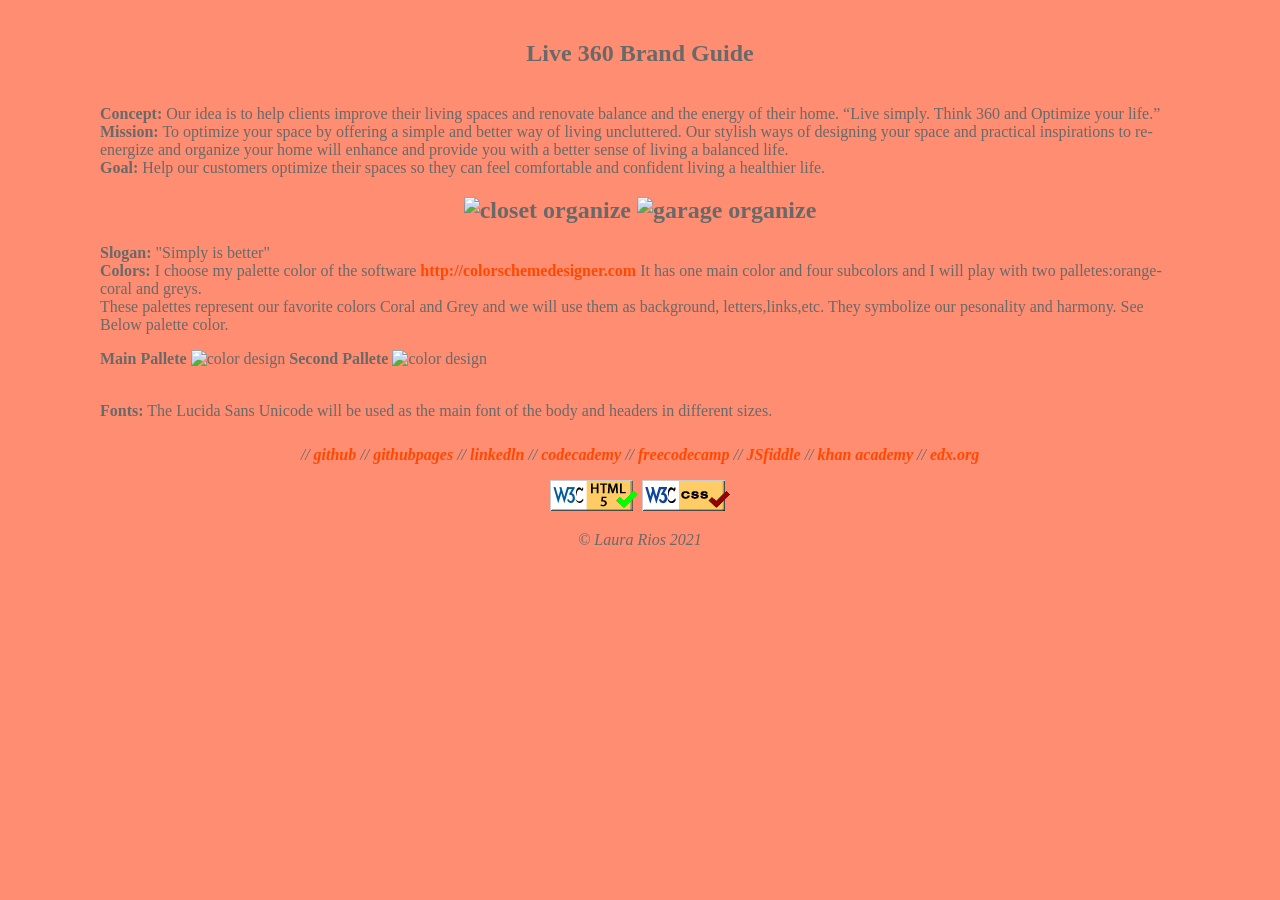
==== brand.html @ 79576e34 "Add files via upload" ====
<!DOCTYPE html>
<html lang = "en">
<head>
	<meta charset="UTF-8" />
	<title>Laura Rios // WEB115 // The brand Guide of "Live 360"</title>
	<link rel = "stylesheet" href = "styles/brand.css" />
</head>
<body>
<main>
      	<h2>Live 360 Brand Guide</h2>
		<br>
		<strong>Concept:</strong> Our idea is to help clients improve their living spaces and renovate balance and the energy of their home. 
        “Live simply. Think 360 and Optimize your life.”
		<br>
		<strong>Mission:</strong> To optimize your space by offering a simple and better way of living uncluttered. 
		Our stylish ways of designing your space and practical inspirations to re-energize and organize your home will enhance and provide you with a better sense of living a balanced life.   
        <br>
		<strong>Goal:</strong> Help our customers optimize their spaces so they can feel comfortable and confident living a healthier life.
		<h2>
		<img src="images/closet.jpg" width="300" height="250" alt="closet organize" />
		<img src="images/garage.jpg" width="300" height="250" alt="garage organize" />
		</h2>
        <strong>Slogan:</strong> "Simply is better"
		<br>
		<strong>Colors:</strong> I choose my palette color of the software <a href="http://colorschemedesigner.com">http://colorschemedesigner.com</a> 
		It has one main color and four subcolors and I will play with two palletes:orange-coral and greys.
		<br>
		These palettes represent our favorite colors Coral and Grey and we will use them as background, letters,links,etc. 
		They symbolize our pesonality and harmony. 
		See Below palette color. 
		<br>
		<p>
		<strong>Main Pallete</strong>
		<img src="images/palettecolor1.png" width="300" height="250" alt="color design" />
		<strong>Second Pallete</strong>
		<img src="images/palettecolor2.png" width="300" height="250" alt="color design" />
		</p>
		<br>
		<strong>Fonts:</strong> The Lucida Sans Unicode will be used as the main font of the body and headers in different sizes. 
		<br>
</main>
<footer> 
	<p>		    
		 // <a href="https://github.com/lrios002" target="_blank">github</a>
		 // <a href="https://lrios002.github.io/" target="_blank">githubpages</a>
		 // <a href="https://www.linkedin.com/in/laura-rios-1b918a28/" target="_blank">linkedln</a>
		 // <a href="https://www.codecademy.com/lrios002" target="_blank">codecademy</a>
		 // <a href="https://www.freecodecamp.org/lrios0002" target="_blank">freecodecamp</a>
		 // <a href="https://jsfiddle.net/lrios002/3oz9ncba/4/" target="_blank">JSfiddle</a>
		 // <a href="https://www.khanacademy.org/profile/kaid_996396472260747114005794/courses" target="_blank">khan academy</a>
		 // <a href="https://profile.edx.org/u/lrios002" target="_blank">edx.org</a>
	</p>
	<a href="https://validator.w3.org/nu/?doc=https%3A%2F%2Flrios002.github.io%2Fintroduction#file">
		<img src="images/html_validation_button.gif"  alt="Check HTML 5 validation!" 
			 style="border:0;width:88px;height:31px;" />
	</a>
	   
	<a href="http://jigsaw.w3.org/css-validator/check/referer">
		<img style="border:0;width:88px;height:31px"
			src="images/css_validation_button.gif" alt="Check CSS validation!" />
	</a>
		
	<p>&copy; Laura Rios 2021</p>
</footer>
</body>
</html>
---- styles/brand.css ----
/* =============================

Colors
===========
#FF8D72: background
#6A6968: body text
#BC6363: links

==================================*/

body
{
  margin-top: 40px;
  margin-left: 100px;
  margin-right: 100px;
  font-family: "Lucida Sans Unicode";
  color: #6A6968;
  background-color: #FF8D72;
}

header
{
  text-align: center;
  font-style: italic;
}

footer
{
  text-align: center;
  font-style: italic;
}

main
{
  padding-bottom: 10px;
}

h1, h2 
{
  font-family: Lucida Sans Unicode;
  text-align: center;
}
h3
{
  font-family: Lucida Sans Unicode;
  text-align: justify;
 }

p
{
  font-family: Lucida Sans Unicode;
}

a 
{
  text-decoration: none;
  font-weight: bold;
  color: #FF4900;
}

ul.menu
{
  list-style-type: none;
  margin: 0;
  padding: 0;
  overflow: hidden;
  background-color:#BAB9B9;
}
li.menu 
{
  float: left;
  border-right:3px solid; 
}

li.menu a 
{
  display: block;
  color: #EA4D3D;
  text-align: center;
  padding: 14px 16px;
  text-decoration: none;
}

li a:hover 
{
  background-color:#FFB9B1;
}
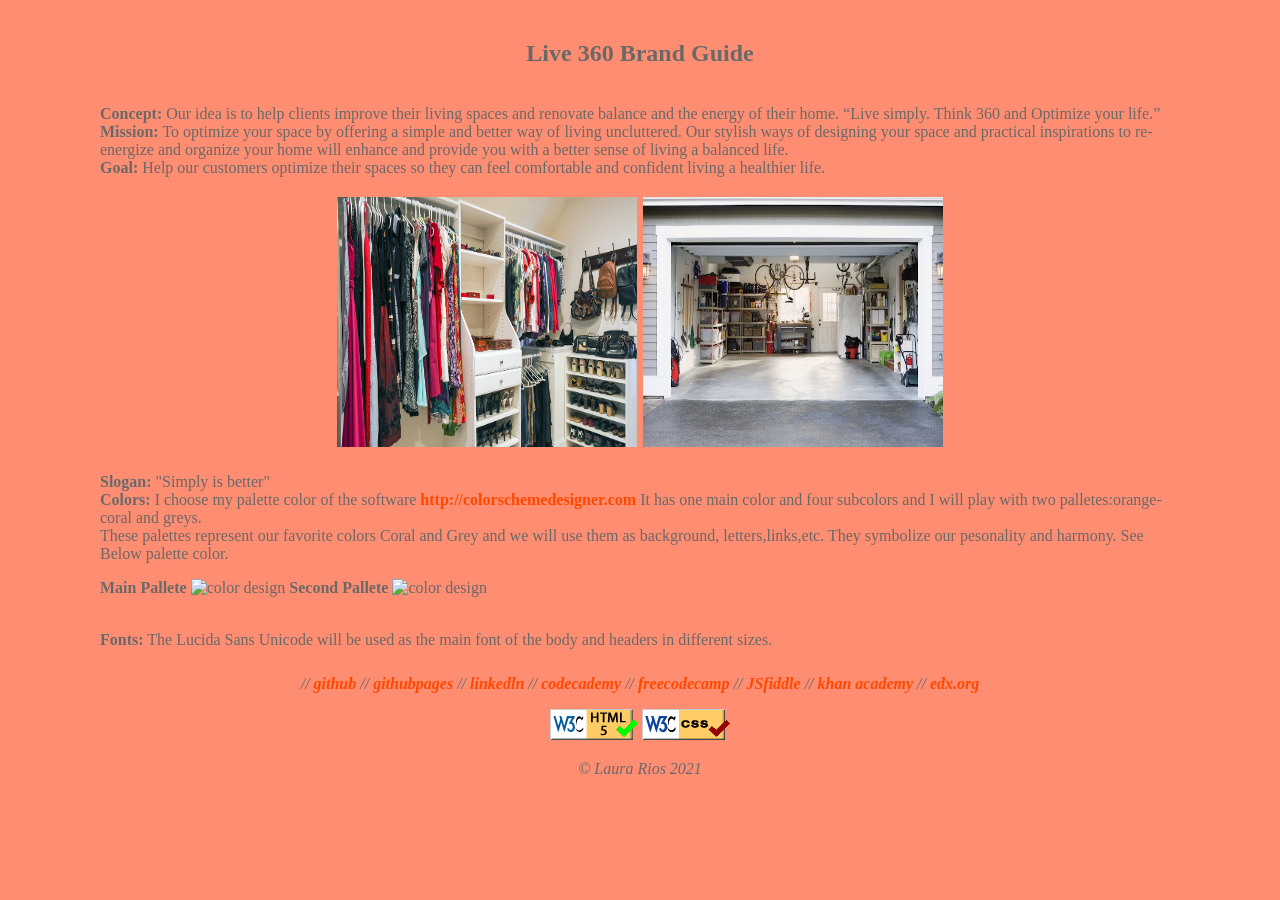
==== commit adc724f8: "Add files via upload" ====
--- a/brand.html
+++ b/brand.html
@@ -50,7 +50,7 @@
 		 // <a href="https://www.khanacademy.org/profile/kaid_996396472260747114005794/courses" target="_blank">khan academy</a>
 		 // <a href="https://profile.edx.org/u/lrios002" target="_blank">edx.org</a>
 	</p>
-	<a href="https://validator.w3.org/nu/?doc=https%3A%2F%2Flrios002.github.io%2Fintroduction#file">
+	<a href="https://validator.w3.org/nu/?doc=https%3A%2F%2Fgithub.com%2Flrios002%2Fweb115.io%2Fblob%2Fmain%2Fbrand.html#file">
 		<img src="images/html_validation_button.gif"  alt="Check HTML 5 validation!" 
 			 style="border:0;width:88px;height:31px;" />
 	</a>
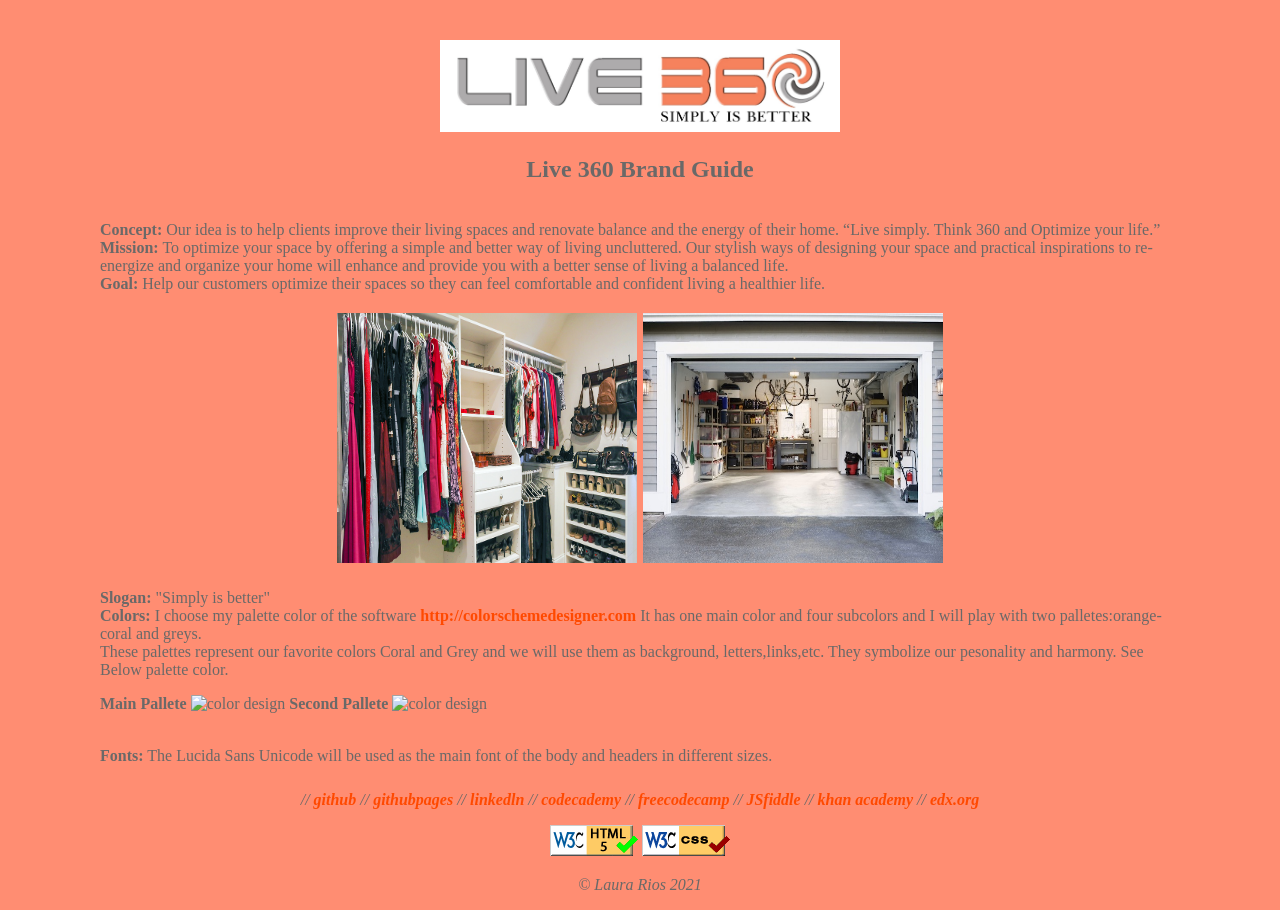
==== commit c1f235ef: "Add files via upload" ====
--- a/brand.html
+++ b/brand.html
@@ -1,8 +1,13 @@
 <!DOCTYPE html>
 <html lang = "en">
+<header>
+    <a href="images/logo.jpg">
+		<img src="images/logo.jpg" width="400" alt="360 logo" />
+	</a>
+</header>
 <head>
 	<meta charset="UTF-8" />
-	<title>Laura Rios // WEB115 // The brand Guide of "Live 360"</title>
+	<title>Laura Rios - WEB115 - The brand Guide of "Live 360"</title>
 	<link rel = "stylesheet" href = "styles/brand.css" />
 </head>
 <body>
--- a/styles/brand.css
+++ b/styles/brand.css
@@ -85,3 +85,44 @@
 {
   background-color:#FFB9B1;
 }
+
+table
+{
+  width: 80%;
+  margin: 0 auto;
+}
+
+table, th, td 
+{
+  border: 2px solid black;
+  border-collapse: collapse;
+  line-height: 1,5;
+  width: 50%;
+  
+}
+th
+{
+  font-size: 1em;
+  font-weight: bold;
+  font Color: White;
+  text-align: center;
+}
+td
+{
+  font-size: 1em;
+  font-weight: bold;
+  font Color: White;
+  text-align: center;
+}
+td:nth-child(even), th:nth-child(even) 
+{
+  background-color:white;
+  font Color: black;
+  center;
+}
+td:nth-child(odd), th:nth-child(odd) 
+{
+  background-color: white;
+  font Color: black;
+  center;
+}
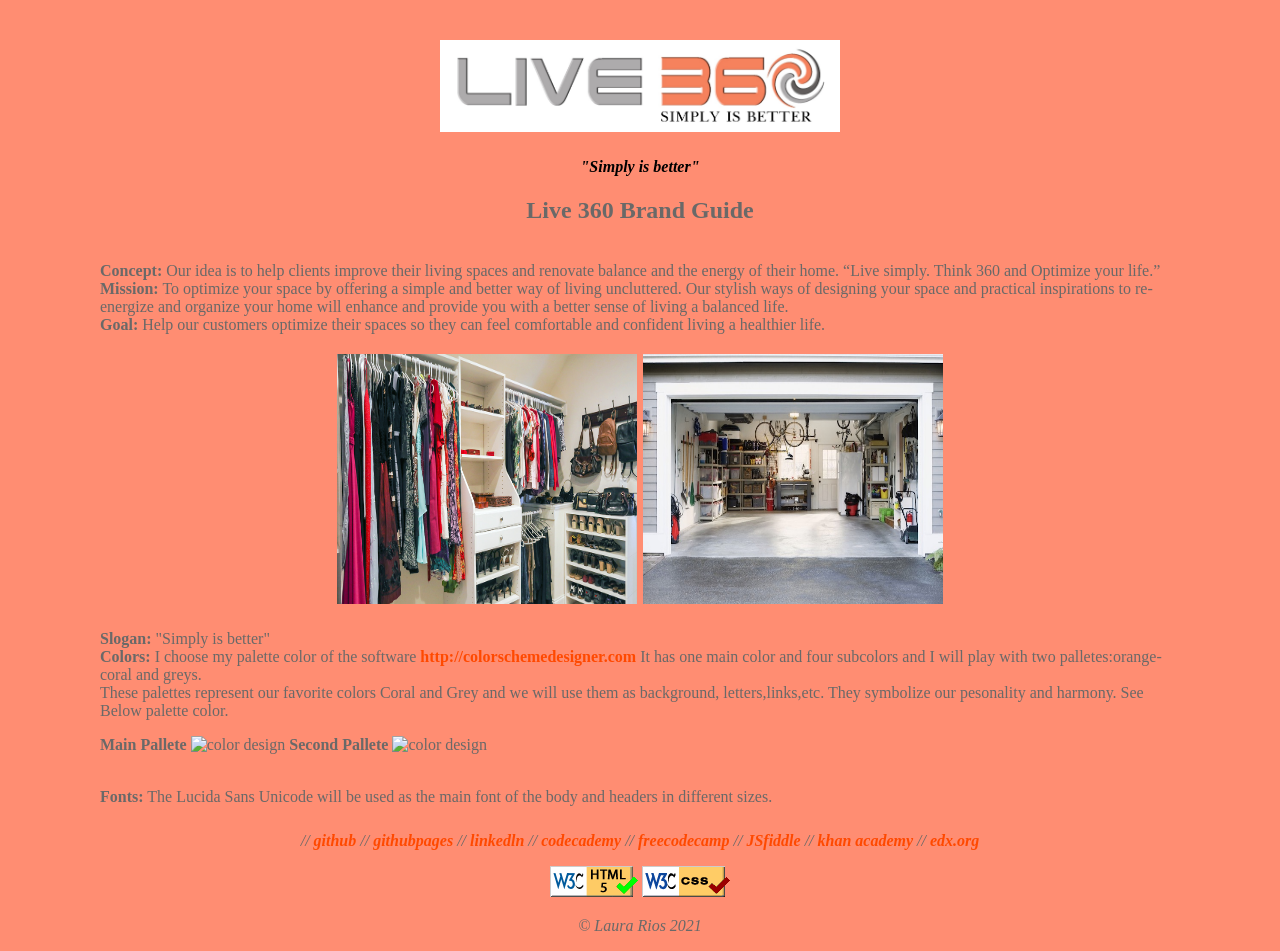
==== commit c4e89095: "Add files via upload" ====
--- a/brand.html
+++ b/brand.html
@@ -1,16 +1,17 @@
 <!DOCTYPE html>
 <html lang = "en">
-<header>
-    <a href="images/logo.jpg">
-		<img src="images/logo.jpg" width="400" alt="360 logo" />
-	</a>
-</header>
 <head>
 	<meta charset="UTF-8" />
 	<title>Laura Rios - WEB115 - The brand Guide of "Live 360"</title>
 	<link rel = "stylesheet" href = "styles/brand.css" />
 </head>
 <body>
+    <header>
+        <a href="images/logo.jpg">
+		   <img src="images/logo.jpg" width="400" alt="360 logo" />
+	    </a>
+		<h4>"Simply is better"</h4>
+    </header>
 <main>
       	<h2>Live 360 Brand Guide</h2>
 		<br>
--- a/styles/brand.css
+++ b/styles/brand.css
@@ -1,128 +1,134 @@
-/* =============================
-
-Colors
-===========
-#FF8D72: background
-#6A6968: body text
-#BC6363: links
-
-==================================*/
-
-body
-{
-  margin-top: 40px;
-  margin-left: 100px;
-  margin-right: 100px;
-  font-family: "Lucida Sans Unicode";
-  color: #6A6968;
-  background-color: #FF8D72;
-}
-
-header
-{
-  text-align: center;
-  font-style: italic;
-}
-
-footer
-{
-  text-align: center;
-  font-style: italic;
-}
-
-main
-{
-  padding-bottom: 10px;
-}
-
-h1, h2 
-{
-  font-family: Lucida Sans Unicode;
-  text-align: center;
-}
-h3
-{
-  font-family: Lucida Sans Unicode;
-  text-align: justify;
- }
-
-p
-{
-  font-family: Lucida Sans Unicode;
-}
-
-a 
-{
-  text-decoration: none;
-  font-weight: bold;
-  color: #FF4900;
-}
-
-ul.menu
-{
-  list-style-type: none;
-  margin: 0;
-  padding: 0;
-  overflow: hidden;
-  background-color:#BAB9B9;
-}
-li.menu 
-{
-  float: left;
-  border-right:3px solid; 
-}
-
-li.menu a 
-{
-  display: block;
-  color: #EA4D3D;
-  text-align: center;
-  padding: 14px 16px;
-  text-decoration: none;
-}
-
-li a:hover 
-{
-  background-color:#FFB9B1;
-}
-
-table
-{
-  width: 80%;
-  margin: 0 auto;
-}
-
-table, th, td 
-{
-  border: 2px solid black;
-  border-collapse: collapse;
-  line-height: 1,5;
-  width: 50%;
-  
-}
-th
-{
-  font-size: 1em;
-  font-weight: bold;
-  font Color: White;
-  text-align: center;
-}
-td
-{
-  font-size: 1em;
-  font-weight: bold;
-  font Color: White;
-  text-align: center;
-}
-td:nth-child(even), th:nth-child(even) 
-{
-  background-color:white;
-  font Color: black;
-  center;
-}
-td:nth-child(odd), th:nth-child(odd) 
-{
-  background-color: white;
-  font Color: black;
-  center;
-}
+/* =============================
+
+Colors
+===========
+#FF8D72: background
+#6A6968: body text
+#BC6363: links
+
+==================================*/
+
+body
+{
+  margin-top: 40px;
+  margin-left: 100px;
+  margin-right: 100px;
+  font-family: "Lucida Sans Unicode";
+  color: #6A6968;
+  background-color: #FF8D72;
+}
+
+header
+{
+  text-align: center;
+  font-style: italic;
+}
+
+footer
+{
+  text-align: center;
+  font-style: italic;
+}
+
+main
+{
+  padding-bottom: 10px;
+}
+
+h1, h2 
+{
+  font-family: Lucida Sans Unicode;
+  text-align: center;
+}
+h3
+{
+  font-family: Lucida Sans Unicode;
+  text-align: justify;
+ }
+h4
+{
+  font-family: Lucida Sans Unicode;
+  font-style: italic;
+  text-align: right-side;
+  color: black
+}
+p
+{
+  font-family: Lucida Sans Unicode;
+}
+
+a 
+{
+  text-decoration: none;
+  font-weight: bold;
+  color: #FF4900;
+}
+
+ul.menu
+{
+  list-style-type: none;
+  margin: 0;
+  padding: 0;
+  overflow: hidden;
+  background-color:#BAB9B9;
+}
+li.menu 
+{
+  float: left;
+  border-right:3px solid; 
+}
+
+li.menu a 
+{
+  display: block;
+  color: #EA4D3D;
+  text-align: center;
+  padding: 14px 16px;
+  text-decoration: none;
+}
+
+li a:hover 
+{
+  background-color:#FFB9B1;
+}
+
+table
+{
+  width: 80%;
+  margin: 0 auto;
+}
+
+table, th, td 
+{
+  border: 2px solid black;
+  border-collapse: collapse;
+  line-height: 1,5;
+  width: 50%;
+  
+}
+th
+{
+  font-size: 1em;
+  font-weight: bold;
+  font Color: White;
+  text-align: center;
+}
+td
+{
+  font-size: 1em;
+  font-weight: bold;
+  font Color: White;
+  text-align: center;
+}
+td:nth-child(even), th:nth-child(even) 
+{
+  background-color:white;
+  font Color: black;
+  center;
+}
+td:nth-child(odd), th:nth-child(odd) 
+{
+  background-color: white;
+  font Color: black;
+  center;
+}
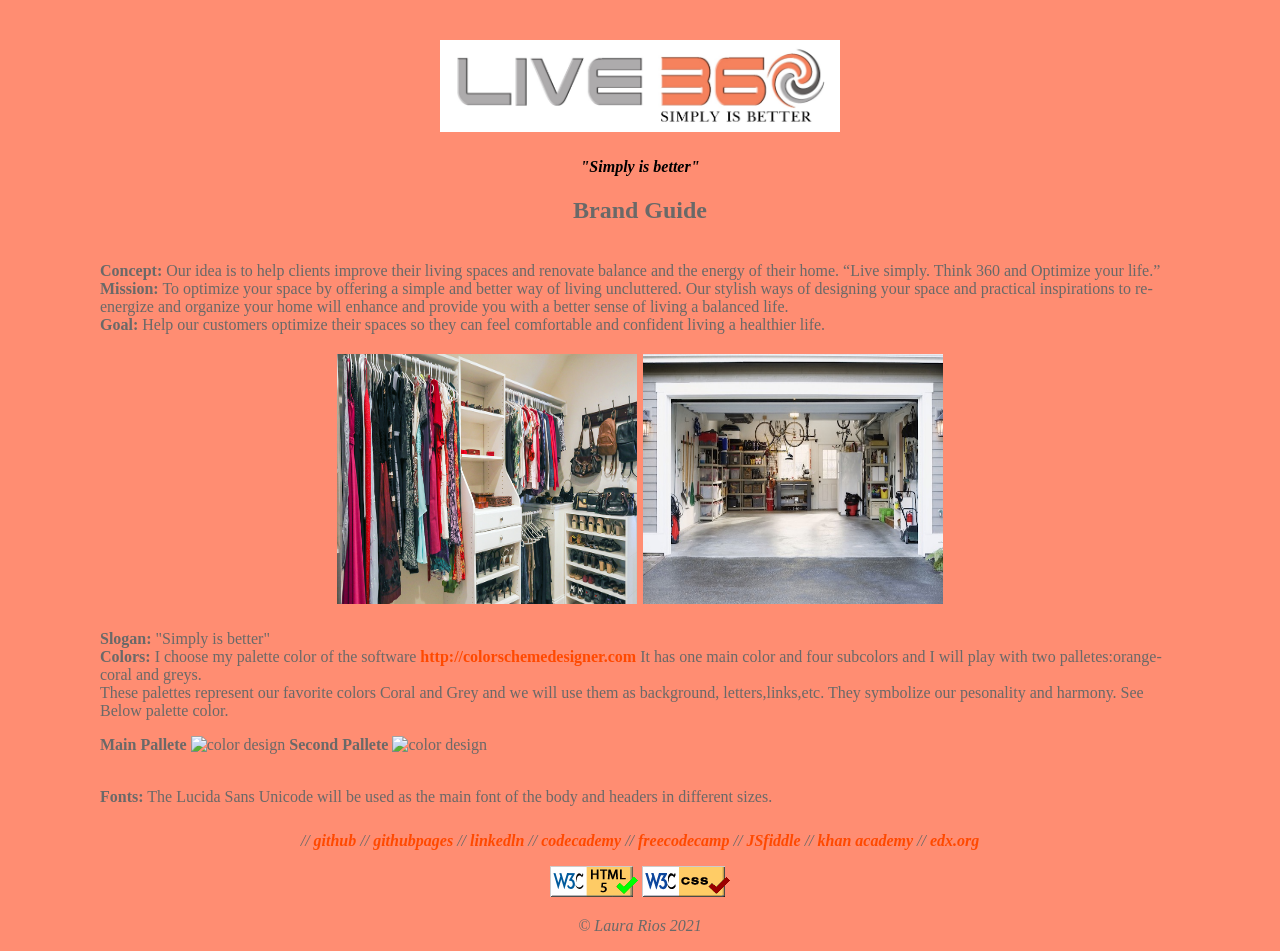
==== commit e3c48cc8: "Add files via upload" ====
--- a/brand.html
+++ b/brand.html
@@ -13,7 +13,7 @@
 		<h4>"Simply is better"</h4>
     </header>
 <main>
-      	<h2>Live 360 Brand Guide</h2>
+      	<h2>Brand Guide</h2>
 		<br>
 		<strong>Concept:</strong> Our idea is to help clients improve their living spaces and renovate balance and the energy of their home. 
         “Live simply. Think 360 and Optimize your life.”
--- a/styles/brand.css
+++ b/styles/brand.css
@@ -22,6 +22,13 @@
 {
   text-align: center;
   font-style: italic;
+  
+  h4
+{
+  font-family: Lucida Sans Unicode;
+  font-style: italic;
+  color: black
+}
 }
 
 footer
@@ -45,13 +52,6 @@
   font-family: Lucida Sans Unicode;
   text-align: justify;
  }
-h4
-{
-  font-family: Lucida Sans Unicode;
-  font-style: italic;
-  text-align: right-side;
-  color: black
-}
 p
 {
   font-family: Lucida Sans Unicode;
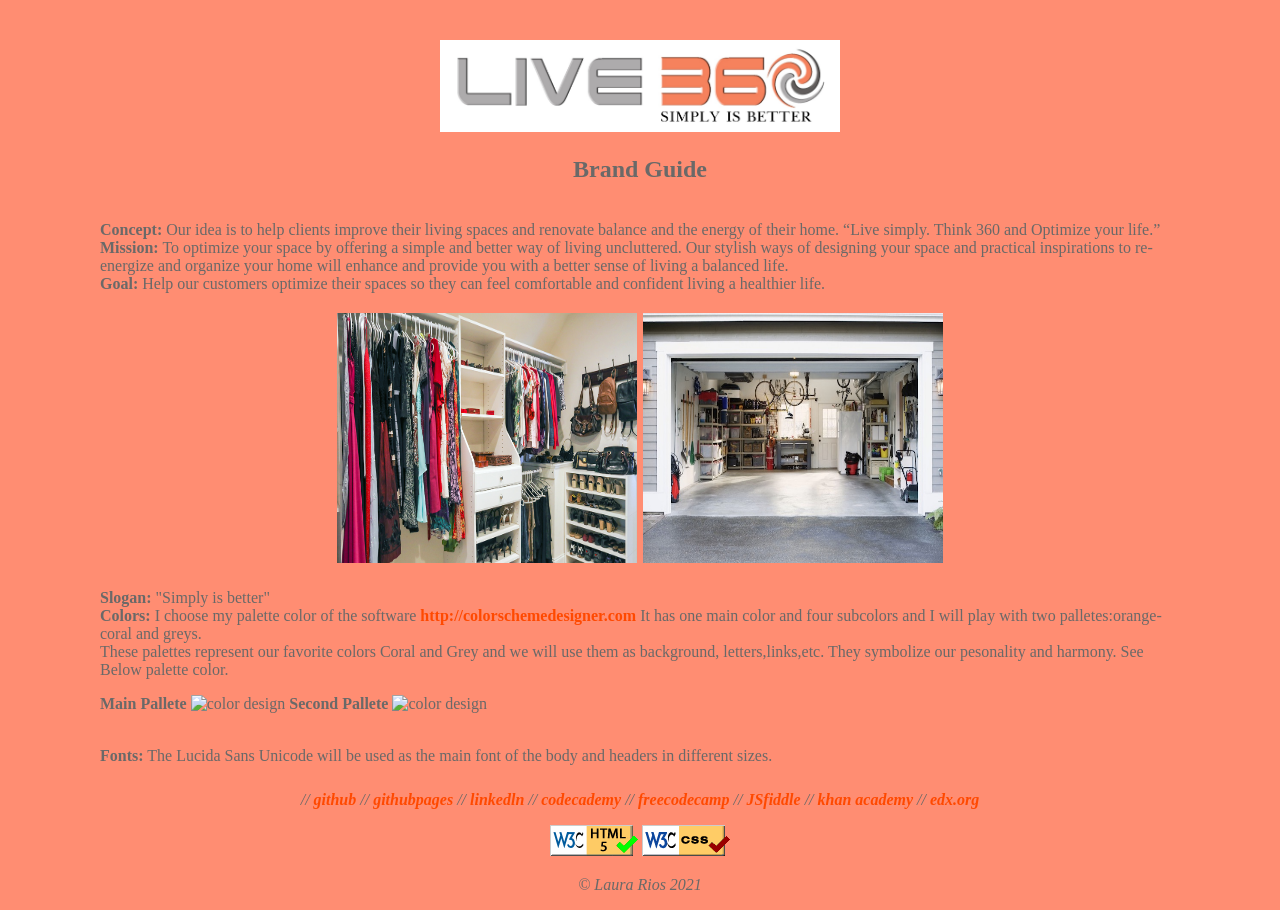
==== commit d6f9aaaa: "Add files via upload" ====
--- a/brand.html
+++ b/brand.html
@@ -10,7 +10,6 @@
         <a href="images/logo.jpg">
 		   <img src="images/logo.jpg" width="400" alt="360 logo" />
 	    </a>
-		<h4>"Simply is better"</h4>
     </header>
 <main>
       	<h2>Brand Guide</h2>
--- a/styles/brand.css
+++ b/styles/brand.css
@@ -22,13 +22,6 @@
 {
   text-align: center;
   font-style: italic;
-  
-  h4
-{
-  font-family: Lucida Sans Unicode;
-  font-style: italic;
-  color: black
-}
 }
 
 footer
